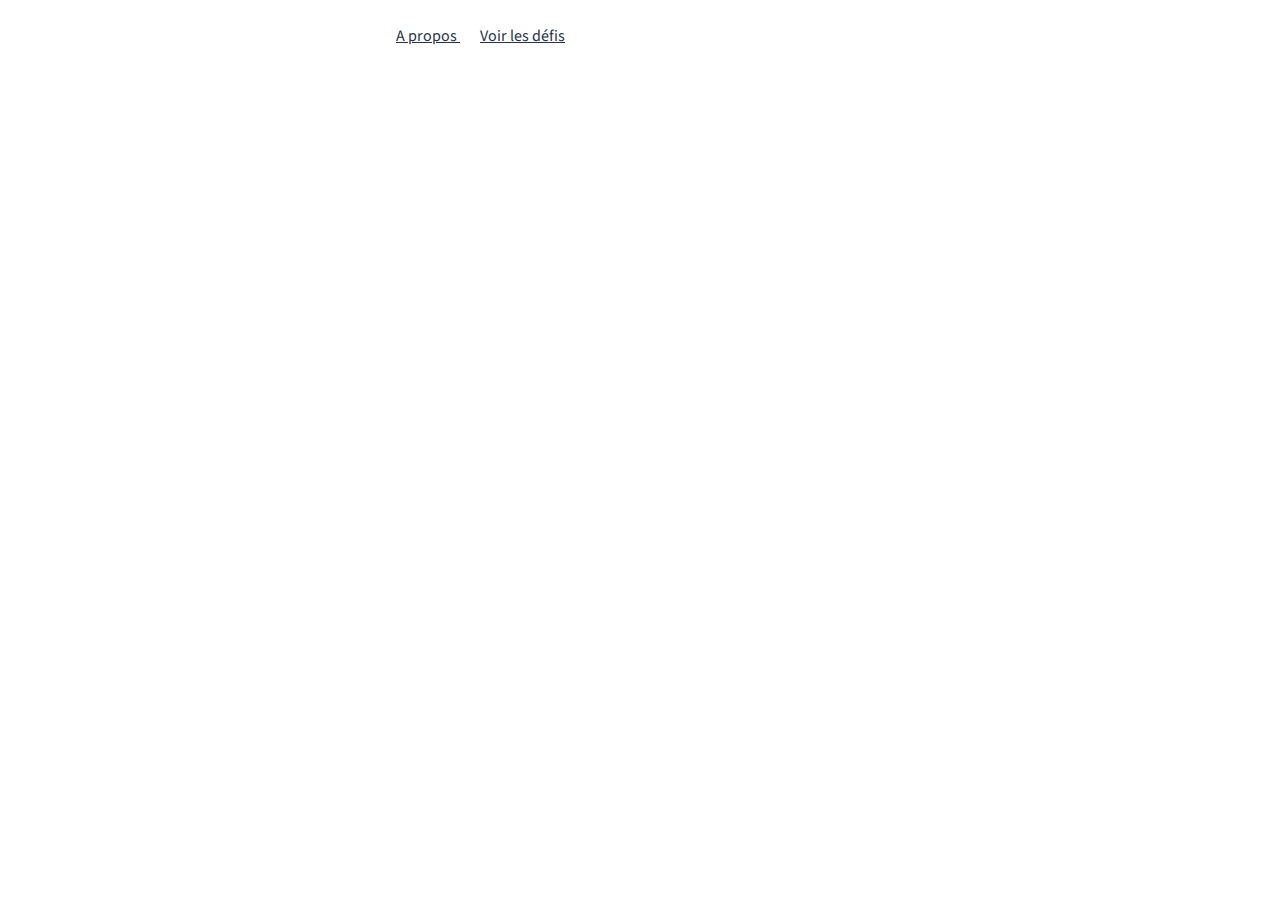
==== cours4/defis.html @ 97fdba09 "cours 4 - partie 1" ====
<!DOCTYPE html>
<html>
	<head>
		<link href="style.css" rel="stylesheet" type="text/css">
		<script src="https://code.jquery.com/jquery-3.2.1.min.js" integrity="sha256-hwg4gsxgFZhOsEEamdOYGBf13FyQuiTwlAQgxVSNgt4=" crossorigin="anonymous"></script>
		<script src="script.js"></script>
		<meta charset="utf-8">
		<title>The Daily challenge</title>
		<link href="https://fonts.googleapis.com/css?family=Roboto|Source+Sans+Pro|Pacifico" rel="stylesheet">
	</head>
	<body>
		<header>
			<nav>
	 		 	<span id="logo">The Daily Challenge </span>
	 		 	<ul>
	   		 		<li><a href="index.html">A propos </a></li>
	  		  		<li><a href="#"> Voir les défis</a></li>
	 			</ul>
			</nav>
		</header>
		<main>
  			<section id="welcome">

  			</section>  
		</main>
	</body>
</html>
---- cours4/style.css ----
body{
  background: #fff;
  color: #000; 
  font-size: 16px;
  font-family: 'Source Sans Pro', sans-serif;
  margin:0;
}

nav{
  display:inline;
  font-size: 1em;
  font-family: 'Source Sans Pro', sans-serif;
} 

h1{
  font-family: 'Roboto', sans-serif;
  color:  #41A3C0; 
  font-weight: bolder;
  font-size: 2em;
}

h2 {
  font-family: 'Roboto', sans-serif;
  color: #3b4563;
  font-weight: lighter;
  font-size: 1.5em;
}

p{
  color: #8e9bac;
}

a { 
  color: #29324B;
}

a:hover {
  text-decoration: none;
  color: rgb(225, 0, 152);
}

#logo{
  color: rgb(225, 0, 152);
  font-size: 35px;
  font-family: 'Pacifico', cursive;
}

/* Mis en forme de la baseline */
#baseline{
  background-color: #41A3C0;
  text-align: center;
  background-size: cover;
  padding: 150px;
  color: white;
  text-shadow: 1px 1px 5px black;
}

#baseline h1 {
  color: white;
  font-size: 50px;
}

#baseline a {
  color: white;
  font-size: 30px;
  font-weight: lighter;
  text-decoration: none;
}

.feature {
  border: 20px solid #F2F2F2;
background-color: yellow;
margin: 15px;
padding: 15px 0;
text-align: center;
width: 400px
margin: 15px;
padding: 15px 0;
text-align: center;
width: 400px;
background: #FAFAFA;
}

 #apropos{
  margin: 0 auto;
  width: 80%;
  background-color: blue;
  display:flex;
  flex-wrap: wrap;
  justify-content: center;
}

nav li {
  margin: 10px;
  display:inline;
}

.red{
  color:red;
}

nav ul {
  float: left;
  margin-top: 25px;
}

#logo{
  color: #fff;
  font-size: 35px;
  font-family: 'Pacifico', cursive;
  float: left;
  margin-left: 50px;
}

#baseline a:hover {
  position: relative;
  top:1px;
}
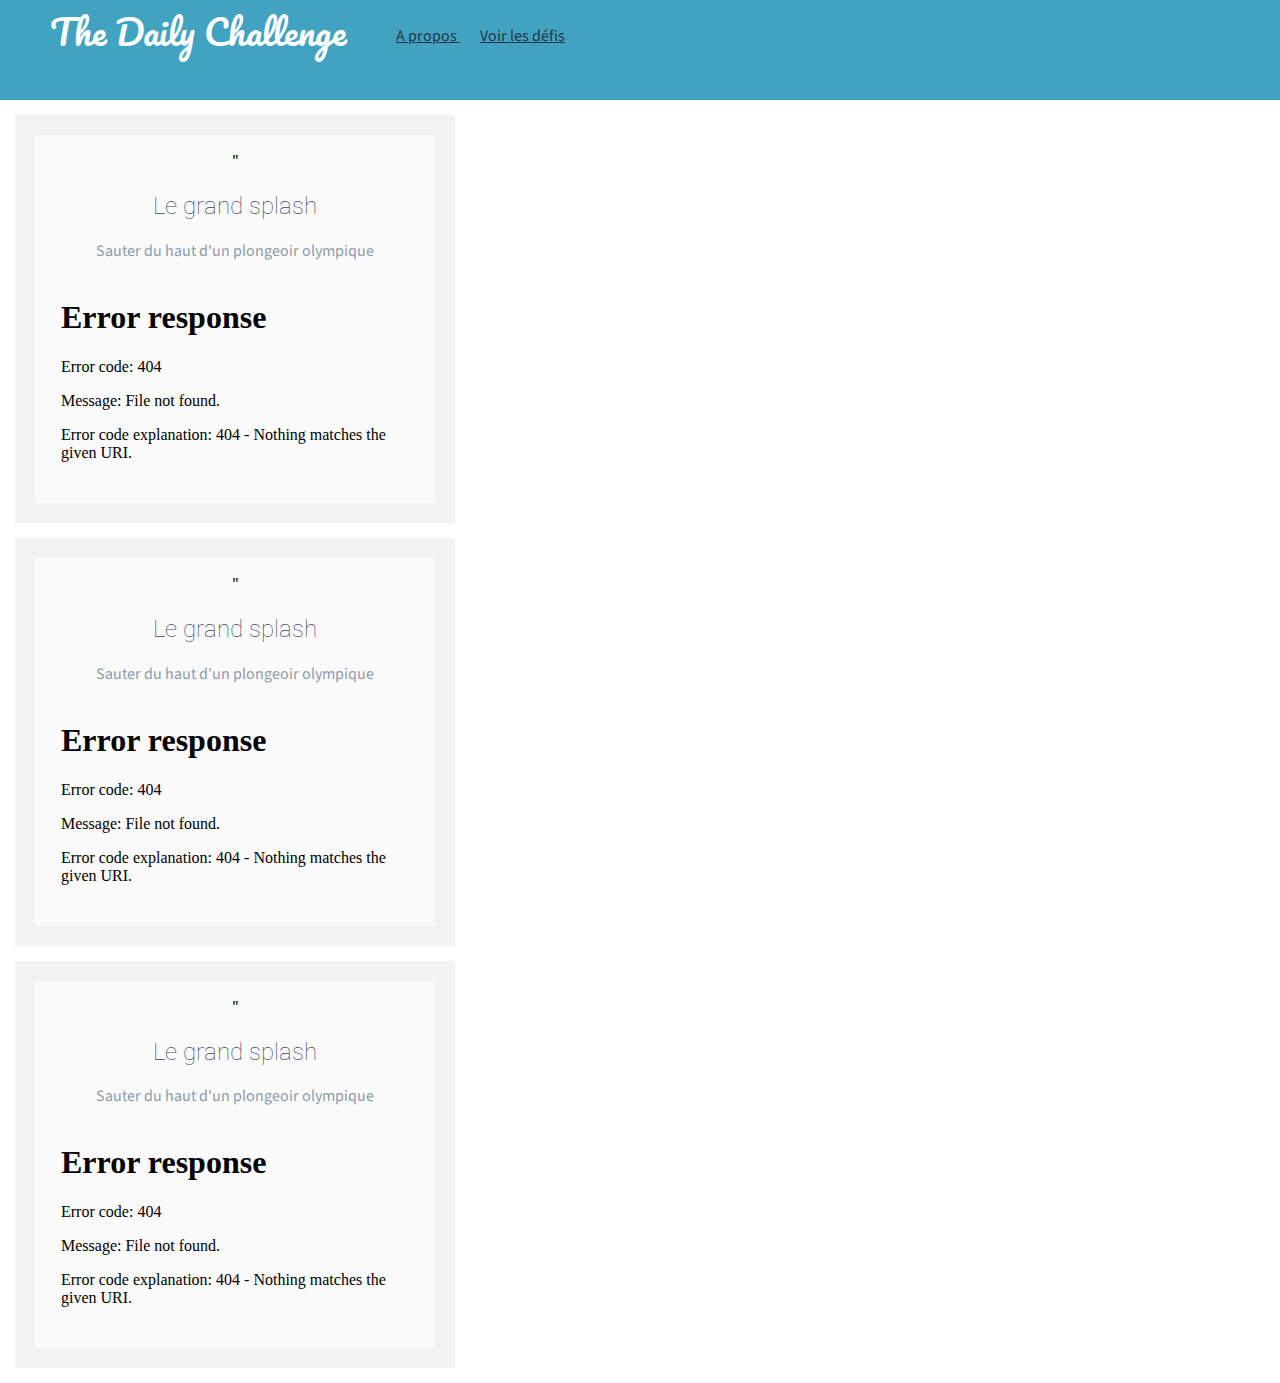
==== commit aa09f91c: "cours 4 - partie 2" ====
--- a/cours4/defis.html
+++ b/cours4/defis.html
@@ -22,6 +22,23 @@
   			<section id="welcome">
 
   			</section>  
+  			<section id="defis">
+			<div class="defi">"
+			  <h2>Le grand splash</h2>
+			  <p>Sauter du haut d'un plongeoir olympique</p>
+			  <iframe width="364" height="204" src="'+challenge.youtube+'" frameborder="0" allowfullscreen=""></iframe>
+			</div>
+			<div class="defi">"
+			  <h2>Le grand splash</h2>
+			  <p>Sauter du haut d'un plongeoir olympique</p>
+			  <iframe width="364" height="204" src="'+challenge.youtube+'" frameborder="0" allowfullscreen=""></iframe>
+			</div>
+			<div class="defi">"
+			  <h2>Le grand splash</h2>
+			  <p>Sauter du haut d'un plongeoir olympique</p>
+			  <iframe width="364" height="204" src="'+challenge.youtube+'" frameborder="0" allowfullscreen=""></iframe>
+			</div>
+			</section>
 		</main>
 	</body>
 </html>--- a/cours4/style.css
+++ b/cours4/style.css
@@ -67,7 +67,7 @@
   text-decoration: none;
 }
 
-.feature {
+.feature,.defi{
   border: 20px solid #F2F2F2;
 background-color: yellow;
 margin: 15px;
@@ -116,3 +116,14 @@
   position: relative;
   top:1px;
 }
+
+#welcome{
+  background-color: #41A3C0;
+  text-align: center;
+  padding: 50px;
+  color: white;
+}
+
+#welcome h4{
+ font-size: 50px;
+}
